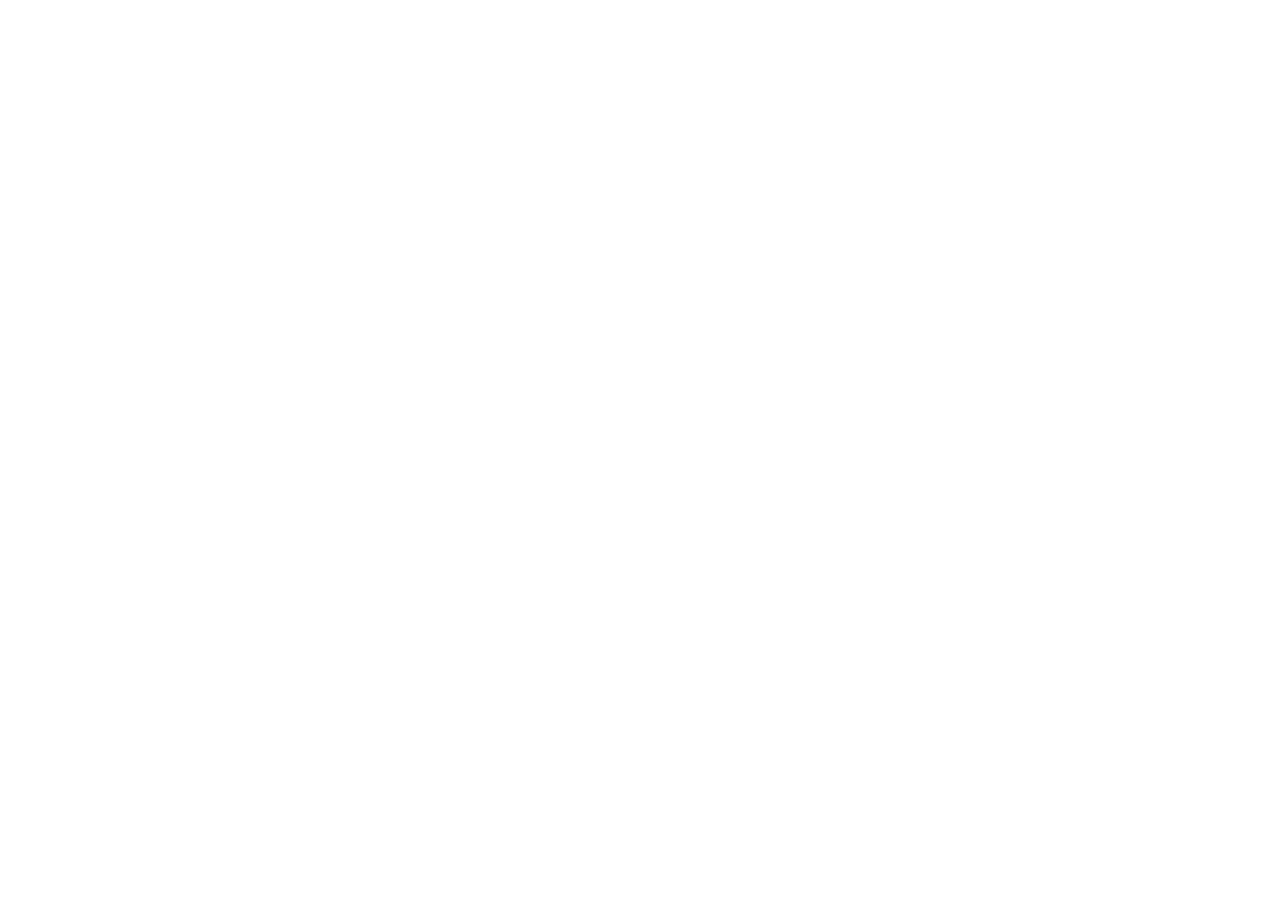
==== index.html @ bb36cb07 "Add files via upload" ====
<!DOCTYPE html>
<html lang="en">
    <head>
        <meta charset="UTF-8">
        <title>Hearts Like Wildflowers by Nikita Gill</title>
        <link rel="stylesheet" href="style.css">
    </head>
</html>
---- style.css ----
body{
    background-color:white;
    color: black;
    font-weight: normal;
    margin-top: 10cm;
    margin-bottom: 10cm;
    margin-left: 10cm;
    margin-right: 10cm;

}
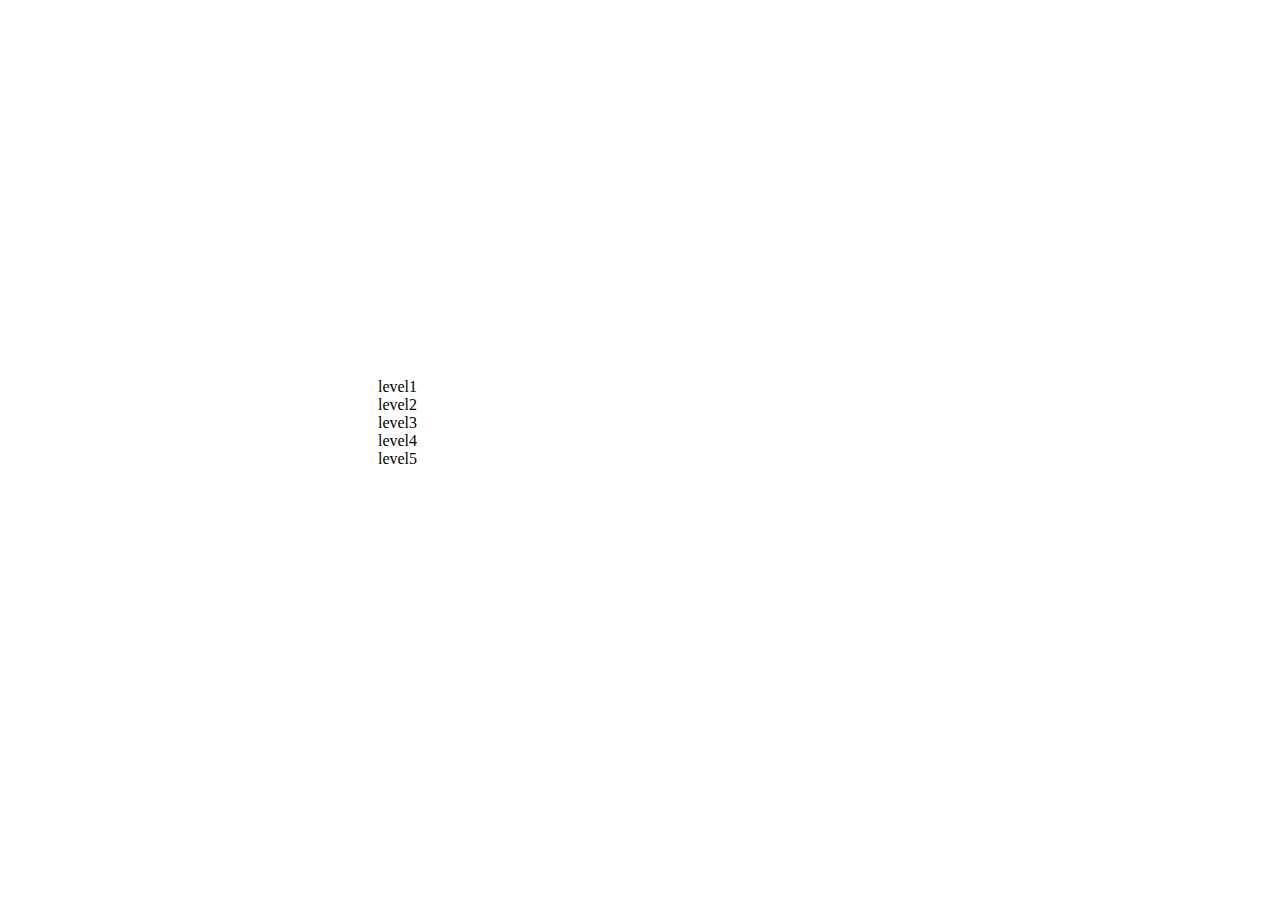
==== commit 588066e1: "Update index.html" ====
--- a/index.html
+++ b/index.html
@@ -4,5 +4,12 @@
         <meta charset="UTF-8">
         <title>Hearts Like Wildflowers by Nikita Gill</title>
         <link rel="stylesheet" href="style.css">
+    <body>
+        <p>level1<br>
+            level2<br>
+            level3<br>
+            level4<br>
+            level5<br></p>
+        </body>
     </head>
-</html>+</html>
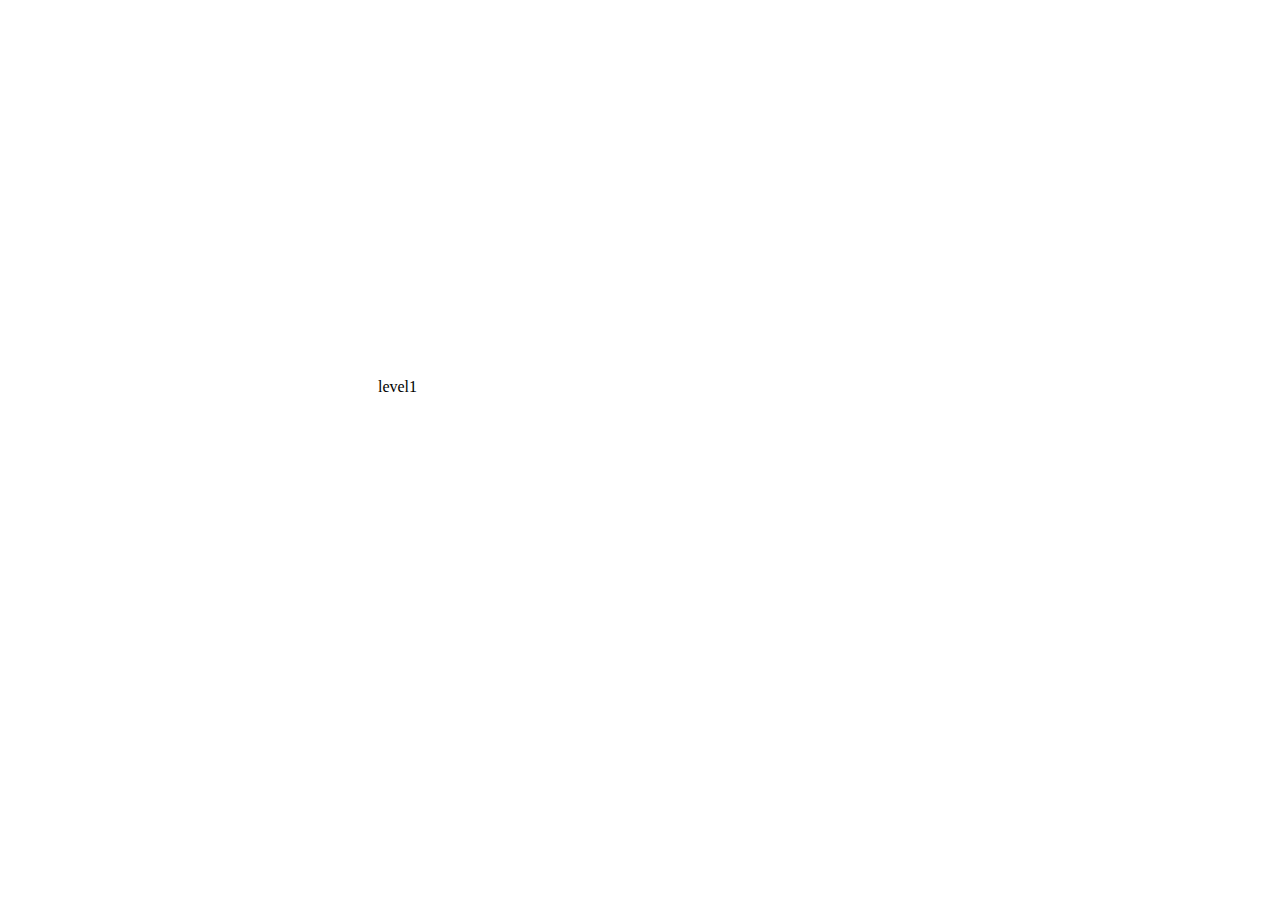
==== commit b8d19d24: "Update" ====
--- a/index.html
+++ b/index.html
@@ -5,11 +5,7 @@
         <title>Hearts Like Wildflowers by Nikita Gill</title>
         <link rel="stylesheet" href="style.css">
     <body>
-        <p>level1<br>
-            level2<br>
-            level3<br>
-            level4<br>
-            level5<br></p>
-        </body>
+             <p><a href="level1-1.html"></a>level1</p>        
+    </body>
     </head>
 </html>
